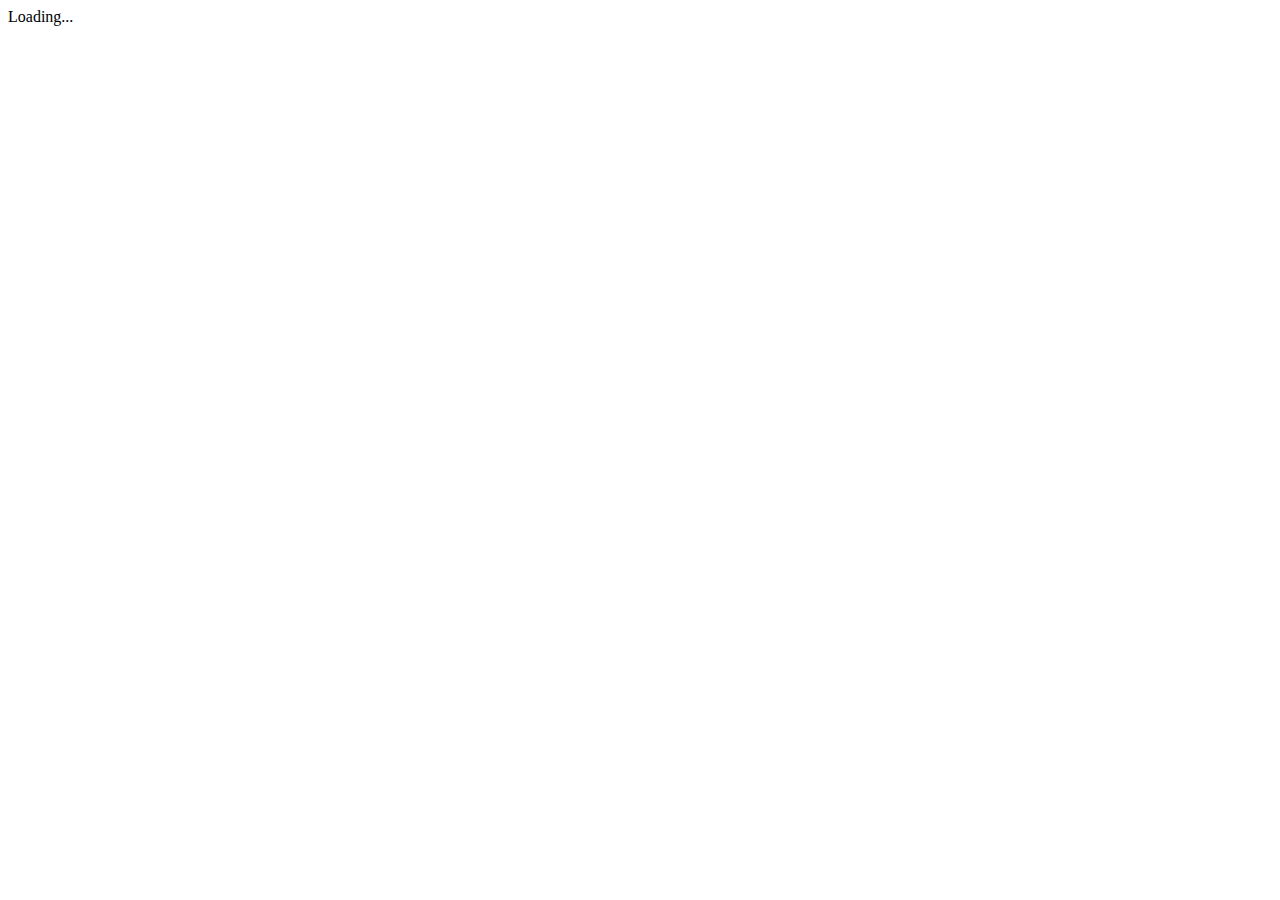
==== starter-code/src/index.html @ 2c271947 "1st iteration" ====
<!doctype html>
<html>
<head>
  <meta charset="utf-8">
  <title>LabAngularDataBinding</title>
  <base href="/">

  <meta name="viewport" content="width=device-width, initial-scale=1">
  <link rel="icon" type="image/x-icon" href="favicon.ico">
</head>
<body>
  <app-root>Loading...</app-root>
</body>
</html>
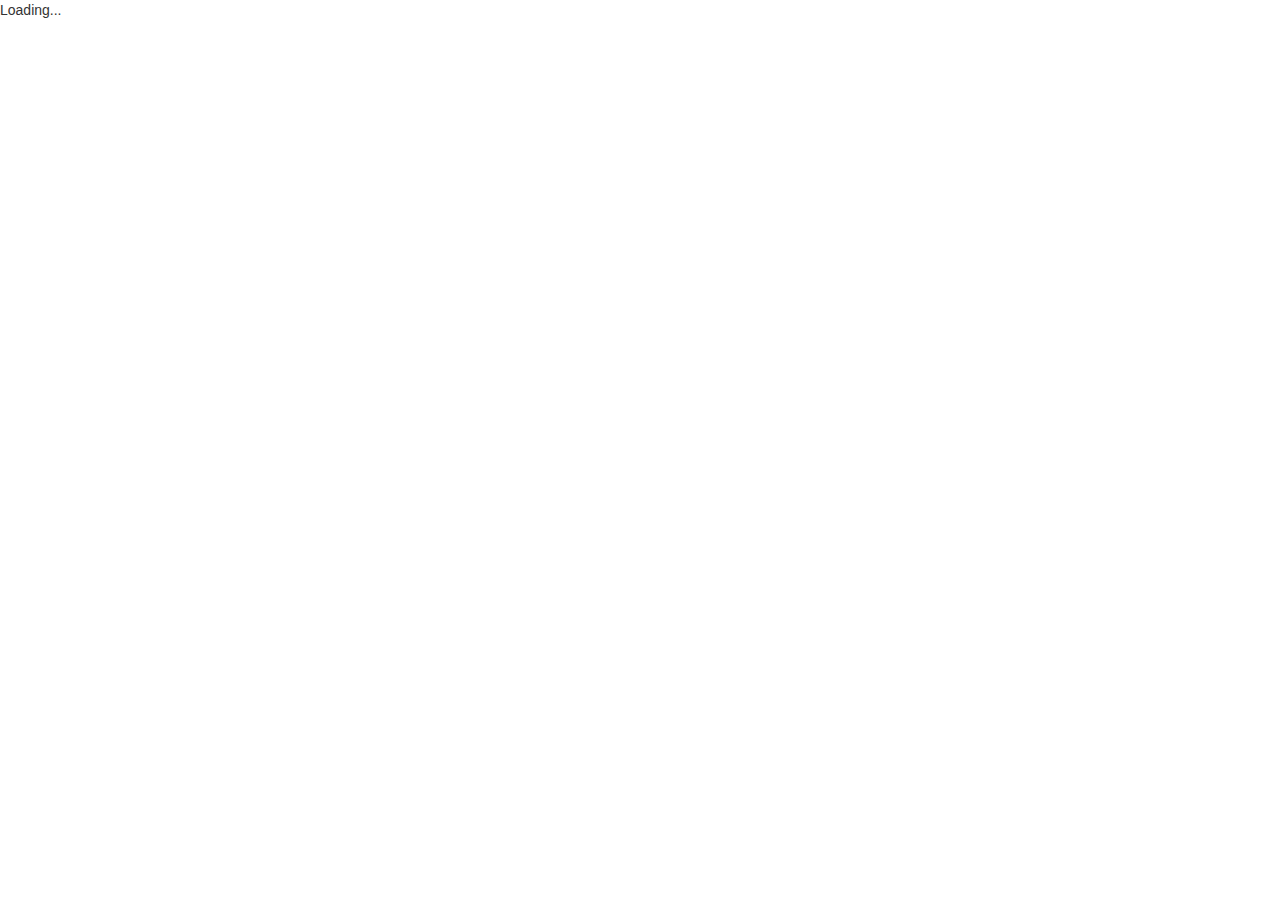
==== commit 580431cb: "done" ====
--- a/starter-code/src/index.html
+++ b/starter-code/src/index.html
@@ -7,7 +7,11 @@
 
   <meta name="viewport" content="width=device-width, initial-scale=1">
   <link rel="icon" type="image/x-icon" href="favicon.ico">
-</head>
+  <script
+    src="https://code.jquery.com/jquery-3.2.1.min.js"
+    integrity="sha256-hwg4gsxgFZhOsEEamdOYGBf13FyQuiTwlAQgxVSNgt4="
+    crossorigin="anonymous"></script>
+  <link rel="stylesheet" href="https://maxcdn.bootstrapcdn.com/bootstrap/3.3.7/css/bootstrap.min.css" integrity="sha384-BVYiiSIFeK1dGmJRAkycuHAHRg32OmUcww7on3RYdg4Va+PmSTsz/K68vbdEjh4u" crossorigin="anonymous"></head>
 <body>
   <app-root>Loading...</app-root>
 </body>
